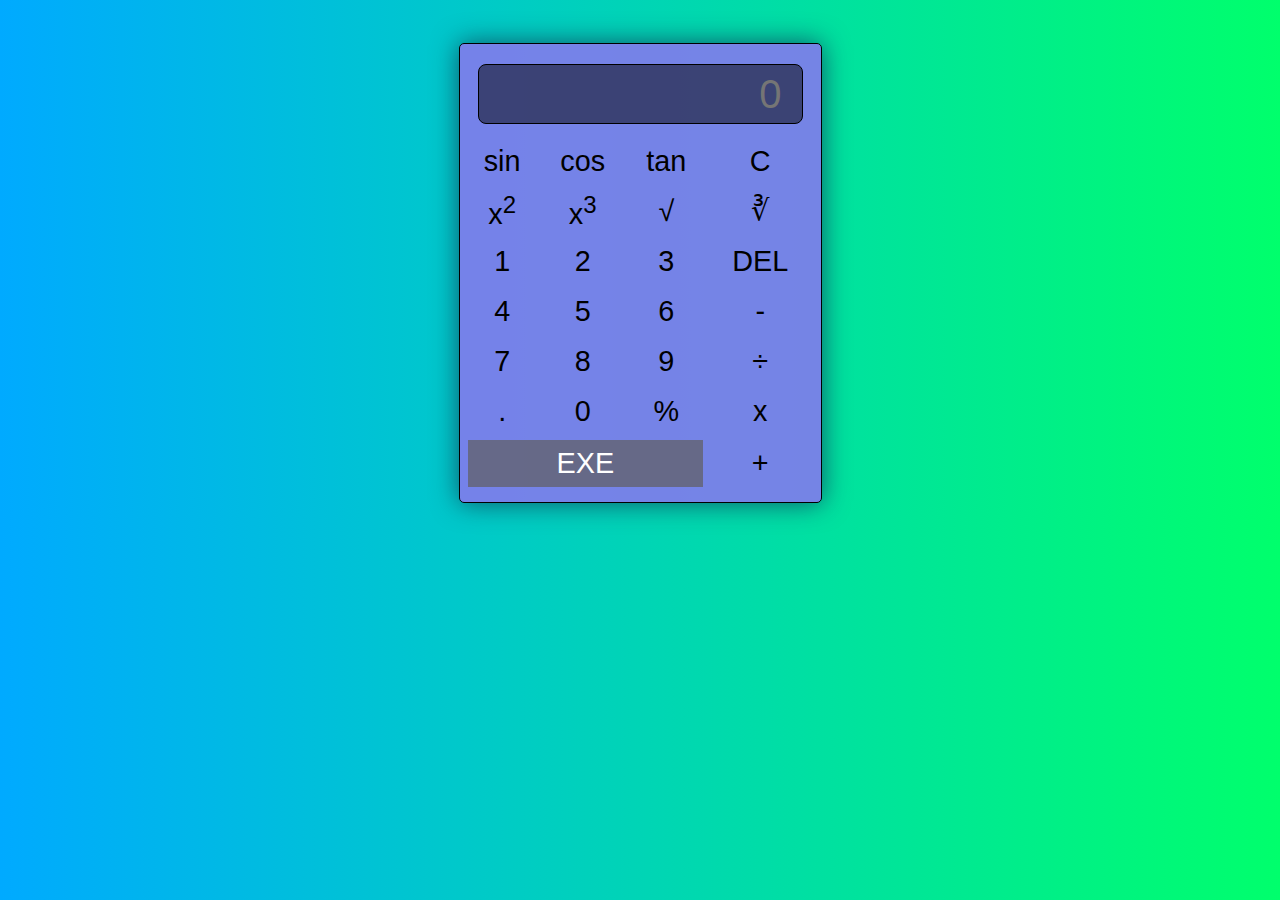
==== Scientific Calculator/index.html @ cce5cce2 "Create index.html" ====
<!DOCTYPE html>
<html lang="en">
<head>
    <meta charset="UTF-8">
    <meta name="viewport" content="width=device-width, initial-scale=1.0">
    <title>Scientific Calculator</title>
    <style type="text/css">
    *, *::before, *::after{
        box-sizing: border-box;
        font-family: 'Gill Sans', 'Gill Sans MT', Calibri, 'Trebuchet MS', sans-serif;
        font-weight: normal;
    }
    body {
        background: linear-gradient(to right, #00AAFF, #00FF6C);
    }
    button {
        color: black;
        border: 0;
        background-color: rgba(255, 255, 255, 0);
        margin: 0;
        padding: 10px 20px;
        width: 100%;
        height: 1.6em;
        font-size: 1.8em;
        justify-content: center;
        cursor: pointer;
        padding: 0px;
    }
    table {
        background: rgba(129, 122, 236, 0.904);
        padding: 7px 5px;
        border: 1px solid black;
        text-align: center;
        padding-bottom: 10px;
        box-shadow: 0px 0px 27px #0d5569;
        border-radius: 5px;
        margin-top: 43px;
    }

    button.equal {
        background-color:rgba(95, 94, 94, 0.7);
        color: white;
        width: 150%;
    }
    button:hover {
        color: black;
        background-color: white;;
    }
    .results {
        background-color: rgba(0, 0, 0, 0.493);
        color: white;
    }
    input{
        width: 325px;
        height: 1.5em;
        border: 1px solid #000;
        padding: 10px 20px;
        font-size: 29px;
        border-radius: 8px;
    }
    .nothing:hover{
        color: black;
        background-color: rgba(255, 255, 255, 0);
    }
    input {
        margin: 10px;
    }
    </style>
</head>
<body>
    <div id="calculator-grid">
    <form name="calculator">
        <table align="center">
            <tr> 
                <td colspan="4">
                    <input type="text" name="result" placeholder="0" style="text-align: right; font-size: 40px;" disabled class="results">
                </td>
            </tr>
            <tr>
                <td>
                    <button type="button" value="sin" onclick="sin()">sin</button>
                </td>
                <td>
                    <button type="button" value="cos" onclick="cos()">cos</button>
                </td>
                <td>
                    <button type="button" value="tan" onclick="tan()">tan</button>
                </td>
                <td colspan="2">
                    <button type="button" value=" " onclick="remv()" class="clear">C</button>
                </td>
            </tr>
            <tr>
                <td>
                    <button type="button" value="x^2" onclick="square()">x<sup>2</button>
                </td>
                <td>
                    <button type="button" value="x^3" onclick="qubbed()">x<sup>3</button>
                </td>
                <td>
                    <button type="button" value="sqrt2" onclick=" sqrt2()">&radic;</button>
                </td>
                </td>
                <td>
                    <button type="button" value="sqrt3" onclick="sqrt3()">&#8731;</button>
                </td>
            </tr>
            <tr>
                <td>
                    <button type="button" value="1" onclick="number(value)">1</button>
                </td>
                <td>
                    <button type="button" value="2" onclick="number(value)">2</button>
                </td>
                <td>
                    <button type="button" value="3" onclick="number(value)">3</button>
                </td>
                <td>
                    <button type="button" value="BACKSPC" onclick="BACKSPC()">DEL</button>
                </td>
            </tr>
            <tr>
                <td>
                    <button type="button" value="4" onclick="number(value)">4</button>
                </td>
                <td>
                    <button type="button" value="5" onclick="number(value)">5</button>
                </td>
                <td>
                    <button type="button" value="6" onclick="number(value)">6</button>
                </td>
                <td>
                    <button type="button" value="-" onclick="number(value)">-</button>
                </td>
            </tr>
            <tr>
                <td>
                    <button type="button" value="7" onclick="number(value)">7</button>
                </td>
                <td>
                    <button type="button" value="8" onclick="number(value)">8</button>
                </td>
                <td>
                    <button type="button" value="9" onclick="number(value)">9</button>
                </td>
                <td>
                    <button type="button" value="/" onclick="number(value)">÷</button>
                </td>
            </tr>
            <tr>
                <td>
                    <button type="button" value="." onclick="number(value)">.</button>
                </td>
                <td>
                    <button type="button" value="0" onclick="number(value)">0</button>
                </td>
                <td>
                    <button type="button" value="%" onclick="number(value)">%</button>
                <td>
                    <button type="button" value="*" onclick="number(value)">x</button>
                </td>
            </tr>
            <tr>
                <td colspan="2">
                    <button type="button" value="=" onclick="equal()" class="equal">EXE</button>
                </td>
                <td>
                    <button class="nothing" disabled></button>
                </td>
                <td><button type="button" value="+" onclick="number(value)" class="add">+</button></td>
            </tr>
        </table>
    </form>
</div>
    <script type="text/javascript">
        function sin() {
            document.calculator.result.value=Math.sin(document.calculator.result.value);
        }
        function cos() {
            document.calculator.result.value=Math.cos(document.calculator.result.value);
        }
        function tan() {
            document.calculator.result.value=Math.tan(document.calculator.result.value);
        }
        function BACKSPC() {
            var a = document.calculator.result.value;
            document.calculator.result.value = a.substr(0, a.length-1);
        }
        function square() {
            document.calculator.result.value = Math.pow(document.calculator.result.value, 2);
        }
        function qubbed() {
            document.calculator.result.value = Math.pow(document.calculator.result.value, 3);
        }
        function sqrt2() {
            document.calculator.result.value = Math.pow(document.calculator.result.value, 1/2);
        }
        function sqrt3() {
            document.calculator.result.value = Math.pow(document.calculator.result.value, 1/3);
        }
        function number(value) {
            document.calculator.result.value += value;
        }
        function remv() {
            document.calculator.result.value = '';
        }
        function equal() {
            document.calculator.result.value = eval(document.calculator.result.value);
        }
    </script>
</body>
</html>
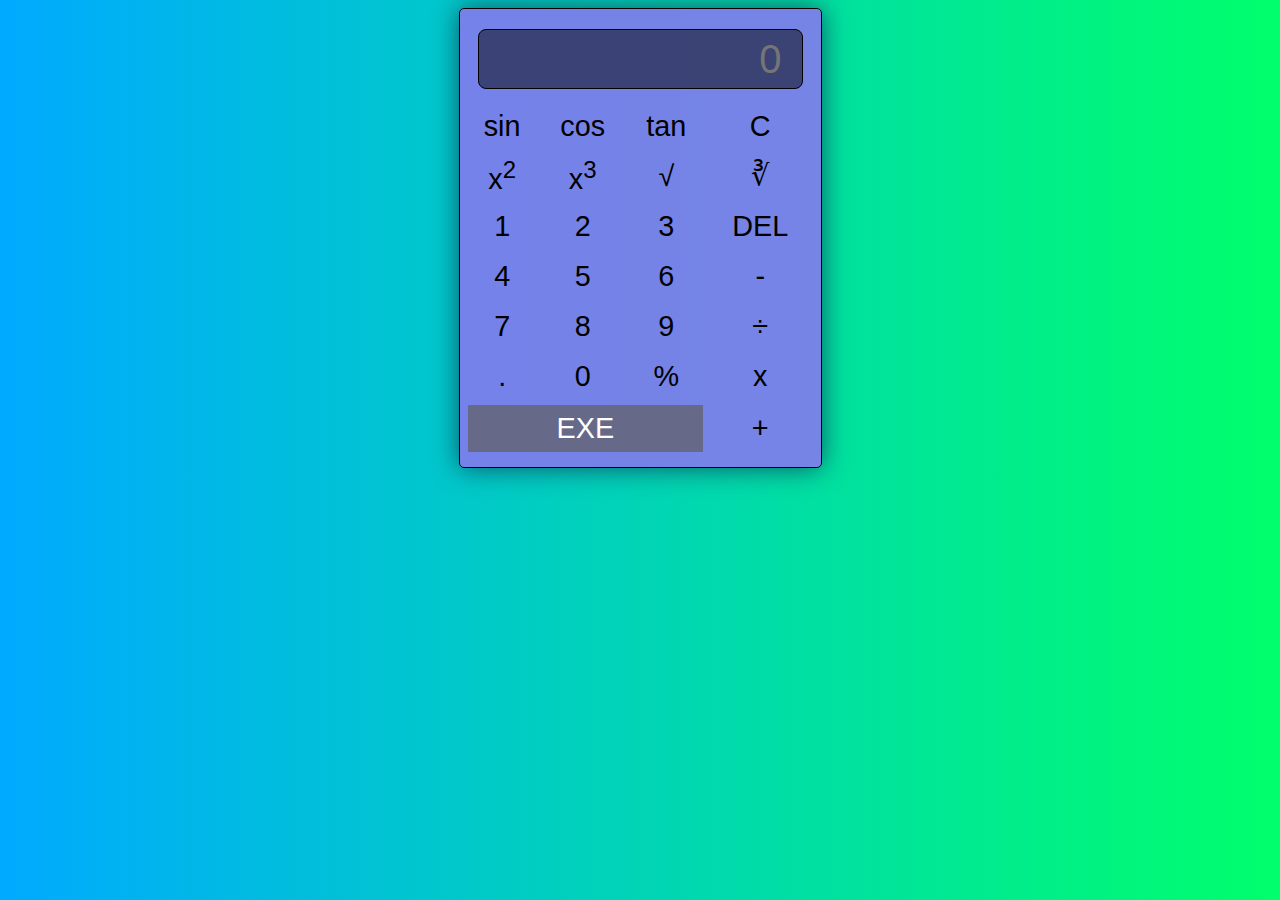
==== commit 2d61de7e: "Update index.html" ====
--- a/Scientific Calculator/index.html
+++ b/Scientific Calculator/index.html
@@ -34,7 +34,6 @@
         padding-bottom: 10px;
         box-shadow: 0px 0px 27px #0d5569;
         border-radius: 5px;
-        margin-top: 43px;
     }
 
     button.equal {
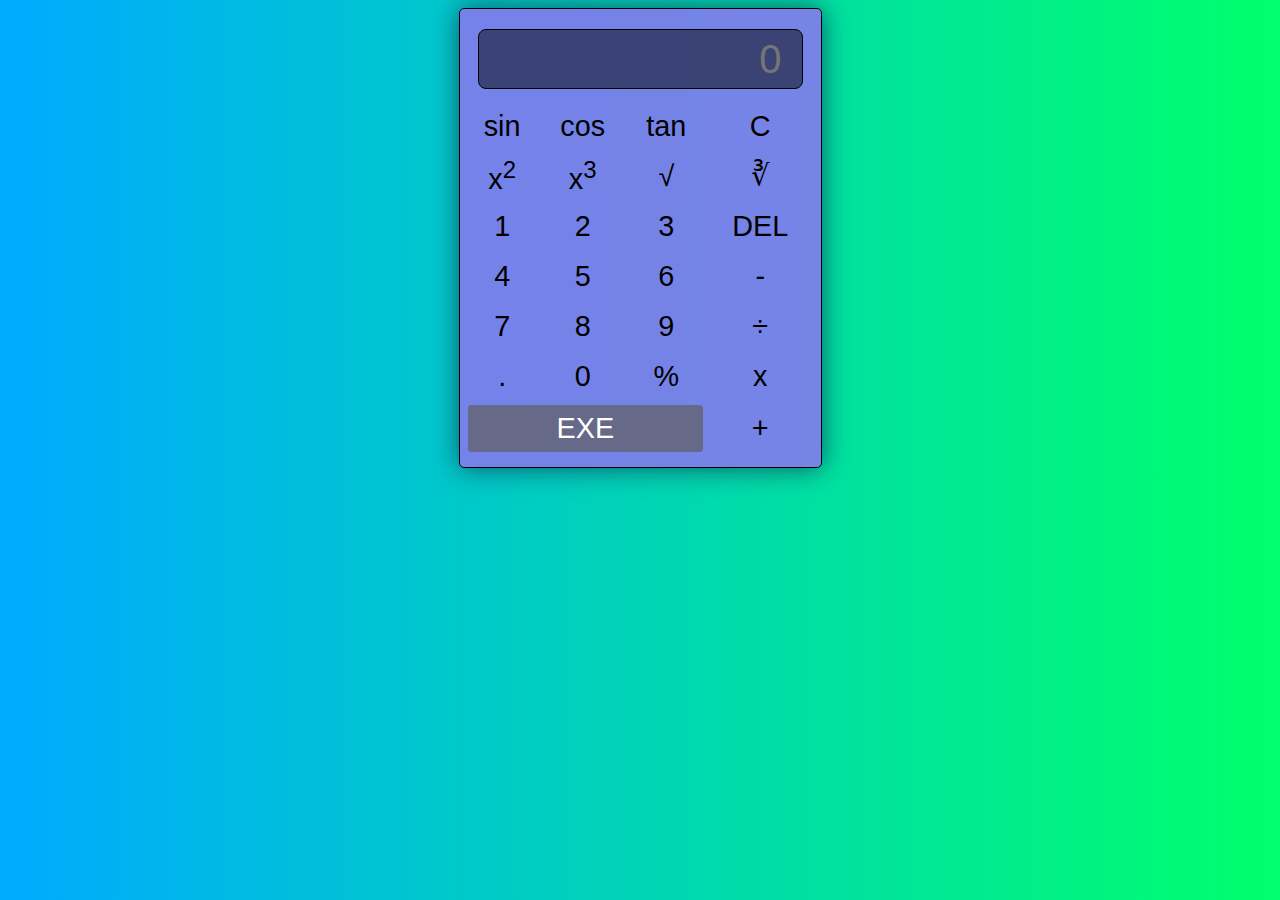
==== commit 7f3458f8: "Update index.html" ====
--- a/Scientific Calculator/index.html
+++ b/Scientific Calculator/index.html
@@ -25,6 +25,7 @@
         justify-content: center;
         cursor: pointer;
         padding: 0px;
+        border-radius: 3.5px;
     }
     table {
         background: rgba(129, 122, 236, 0.904);
@@ -43,7 +44,7 @@
     }
     button:hover {
         color: black;
-        background-color: white;;
+        background-color: white;
     }
     .results {
         background-color: rgba(0, 0, 0, 0.493);
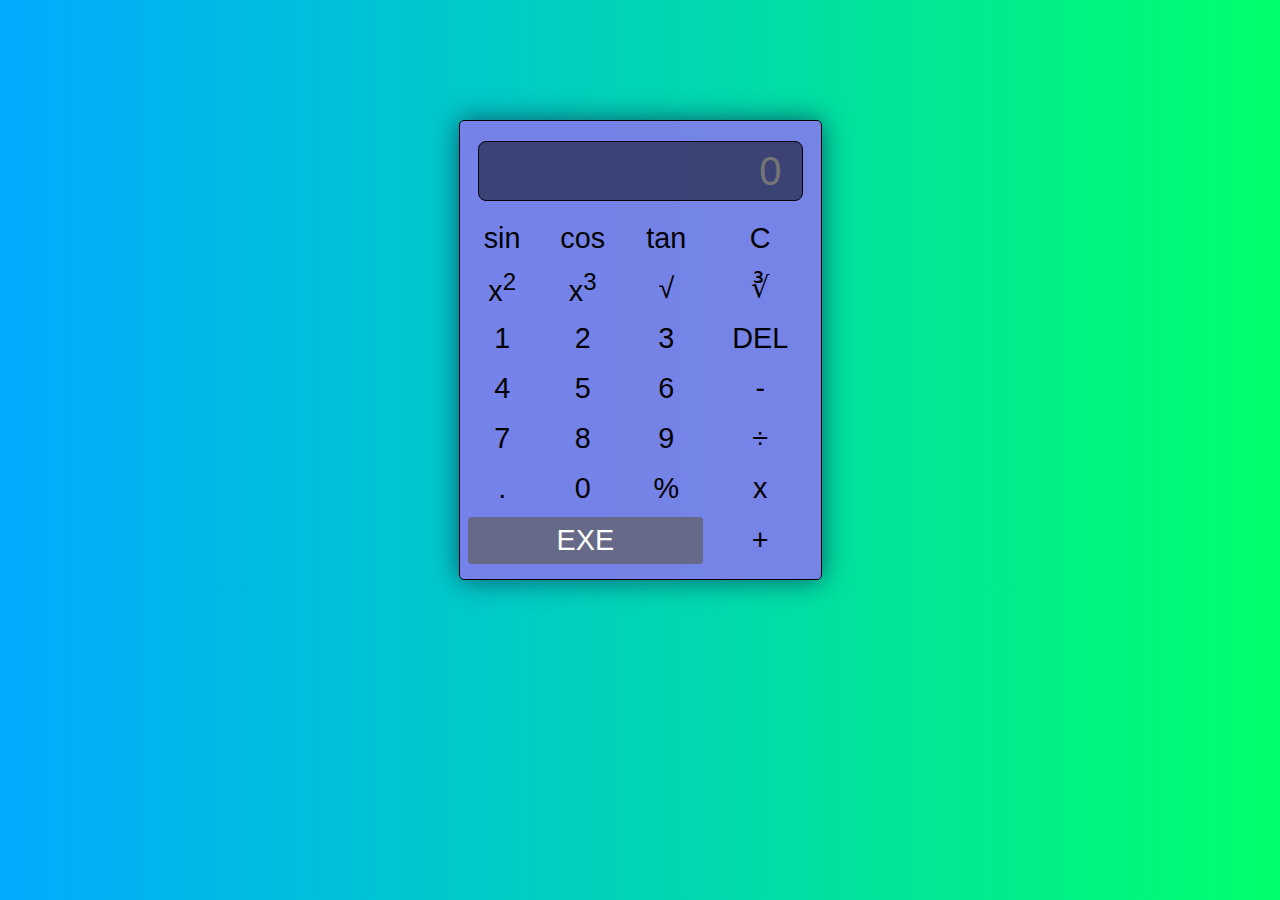
==== commit cde74c86: "Update index.html" ====
--- a/Scientific Calculator/index.html
+++ b/Scientific Calculator/index.html
@@ -35,6 +35,7 @@
         padding-bottom: 10px;
         box-shadow: 0px 0px 27px #0d5569;
         border-radius: 5px;
+        margin-top: 120px;
     }
 
     button.equal {
